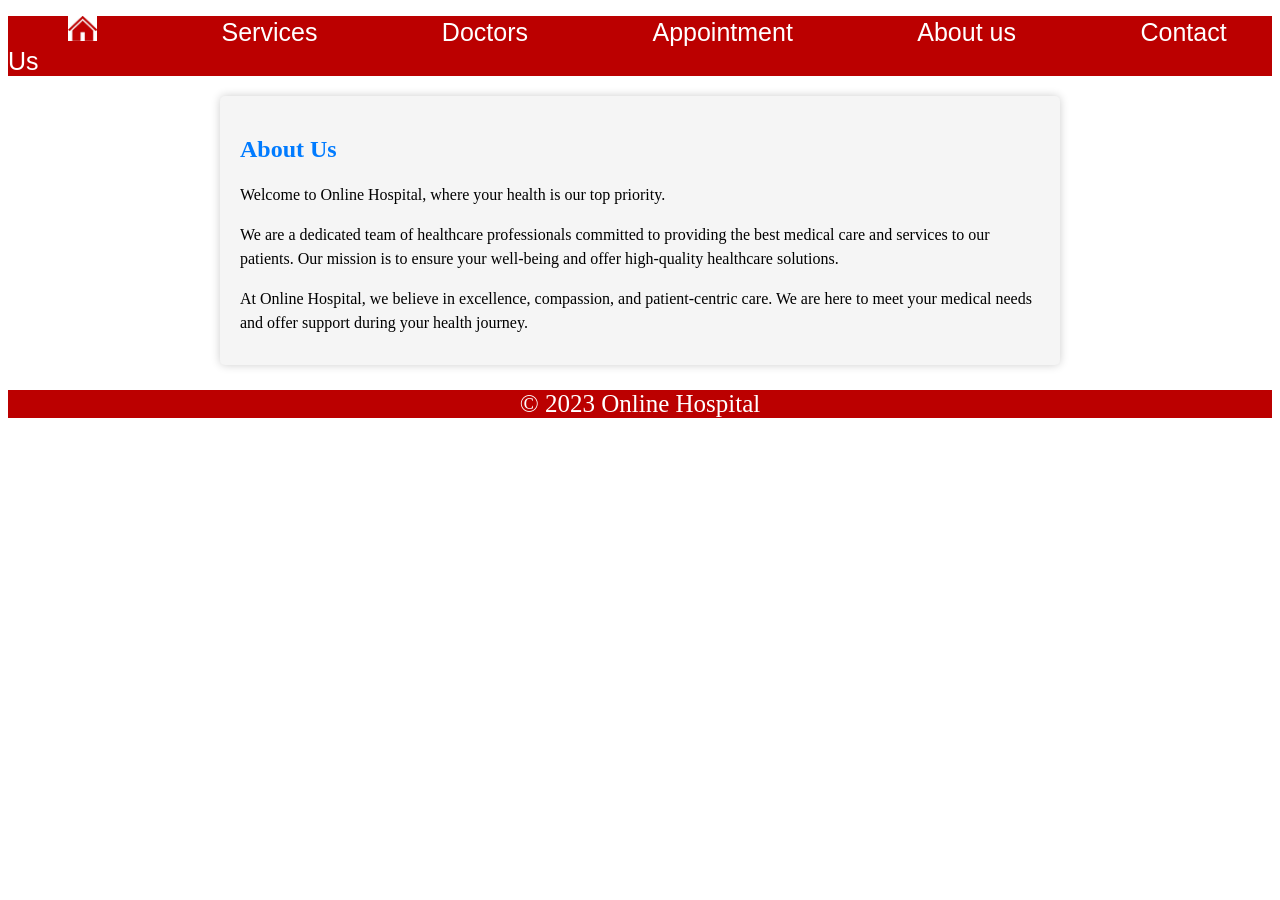
==== aboutus.html @ 42ceed0c "all files added" ====
<!DOCTYPE html>
<html>
<head>
    <title>About Us - Online Hospital</title>
    <link rel="stylesheet" type="text/css" href="about.css">
</head>
<body>
    <header>
       <nav>
            <ul>
                <li id="hom"><a href="Online_Hospital.html"><img src="homeicon1.jpg" alt="Home icon" id="homeicon"></a></li>
                <li><a href="Services.html">Services</a></li>
                <li><a href="doctors.html">Doctors</a></li>
                <li><a href="appointments.html">Appointment</a></li>
                <li><a href="aboutus.html">About us</a></li>
                <li><a href="contacts.html">Contact Us</a></li>
            </ul>
        </nav>
    </header>
    
    <section id="about">
        <h2>About Us</h2>
        <p>Welcome to Online Hospital, where your health is our top priority.</p>
        <p>We are a dedicated team of healthcare professionals committed to providing the best medical care and services to our patients. Our mission is to ensure your well-being and offer high-quality healthcare solutions.</p>
        <p>At Online Hospital, we believe in excellence, compassion, and patient-centric care. We are here to meet your medical needs and offer support during your health journey.</p>
    </section>

    <footer>
      <p>&copy; 2023 Online Hospital</p>
    </footer>
</body>
</html>
---- about.css ----
header {
    background-color: #f4f0f0;
    color: darkblue;
    text-align: center;
    padding: none;
    font-family:sans-serif;
}
#homeicon{
    width:auto;
    height:25px;
}
nav ul {
    list-style: none;
    padding: 0;
}
nav ul li {
    display: inline;
    margin: 60px;
}

nav a {
    text-decoration: none;
    color: #fff;
    font-size:25px;
}
nav{
    background-color:#bb0000;
    text-align: left;
    justify-content:space-evenly;
}
#about {
    background-color: #f5f5f5;
    padding: 20px;
    border-radius: 5px;
    box-shadow: 0 0 10px rgba(0, 0, 0, 0.2);
    max-width: 800px;
    margin: 0 auto;
    text-align: left;
}

#about h2 {
    color: #007BFF; /* Heading color */
    font-size: 24px;
}

#about p {
    font-size: 16px;
    line-height: 1.5;
    margin-bottom: 10px;
}

/* Center the section horizontally */
#about {
    margin: 0 auto;
}

/* Add spacing to the top and bottom of the section */
#about {
    margin-top: 20px;
    margin-bottom: 20px;
}
footer {
    text-align: center;
    background-color:#bb0000;
    color: #fff;
    padding:none;
    font-size:25px;
}
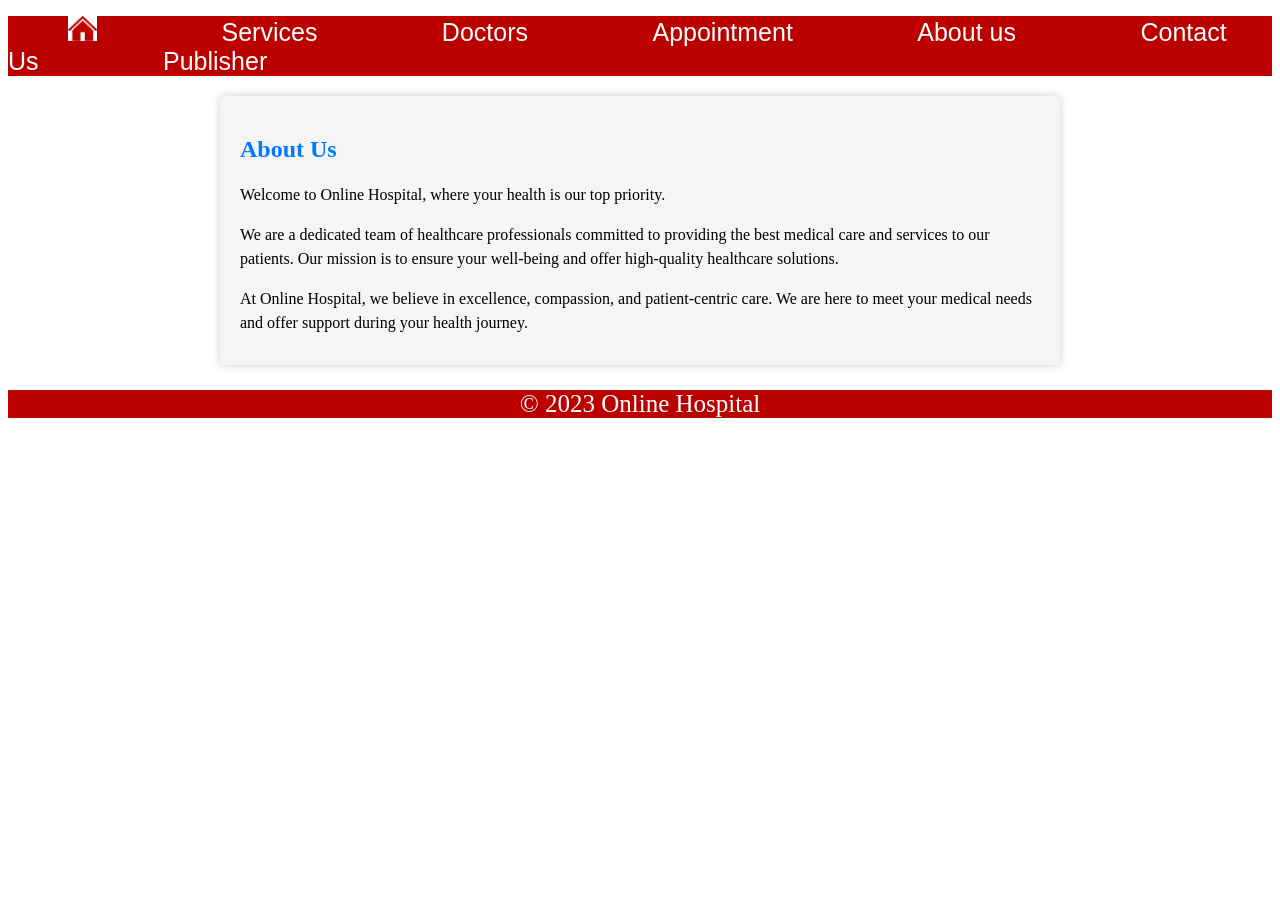
==== commit 03656c41: "Update aboutus.html" ====
--- a/aboutus.html
+++ b/aboutus.html
@@ -3,6 +3,8 @@
 <head>
     <title>About Us - Online Hospital</title>
     <link rel="stylesheet" type="text/css" href="about.css">
+    <meta charset="UTF-8">
+    <meta name="viewport" content="width=device-width,initial-scale=1.0">
 </head>
 <body>
     <header>
@@ -14,6 +16,7 @@
                 <li><a href="appointments.html">Appointment</a></li>
                 <li><a href="aboutus.html">About us</a></li>
                 <li><a href="contacts.html">Contact Us</a></li>
+                <li><a href="publisher.html">Publisher</a></li>
             </ul>
         </nav>
     </header>
@@ -29,4 +32,4 @@
       <p>&copy; 2023 Online Hospital</p>
     </footer>
 </body>
-</html>+</html>
